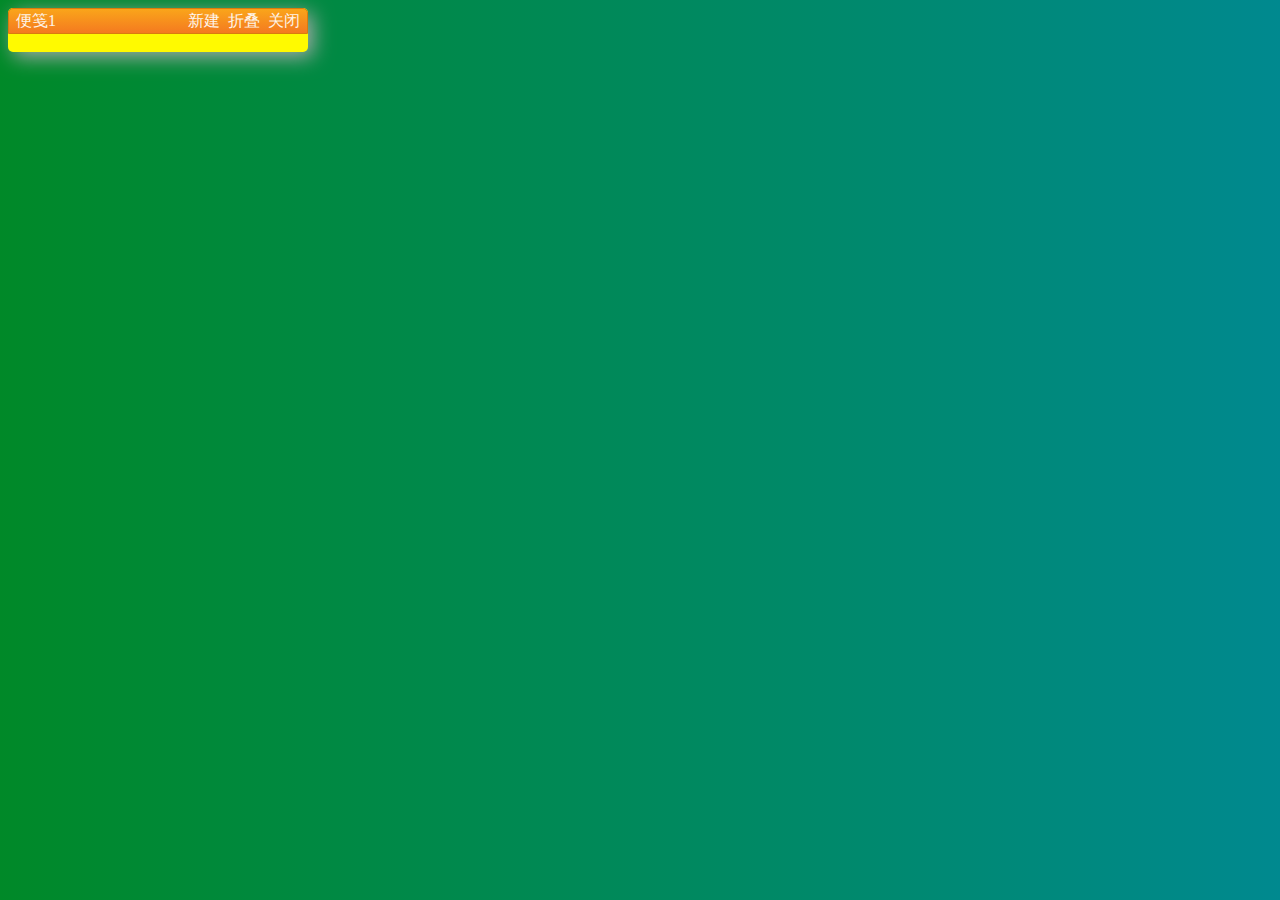
==== index.html @ 278780db "完成大部分功能，仍存在bug" ====
<!DOCTYPE html
PUBLIC "-//W3C//DTD XHTML 1.0 Strict//EN" 
"http://www.w3.org/TR/xhtml1/DTD/xhtml1-strict.dtd">
<html>
<head>
<title>便笺纸</title>
<meta http-equiv="Content-Type" content="text/HTML; charset=utf-8">
<link rel="stylesheet" type="text/css" href="style/jquery-ui-1.10.3.css">
<link rel="stylesheet" type="text/css" href="style/main.css">
<style type="text/css"></style>
<script type="text/javascript" src="js/lib/jquery-1.9.1.min.js"></script>
<script type="text/javascript" src="js/lib/jquery-ui-1.10.3.custom.min.js"></script>
<script type="text/javascript">
    var count = 0;
    var id=1;
    var stamp;
    $(function() {
        loadNotes();
    });
    
    function bindActions(note) {
        note.draggable({
            cancel: '.not-draggable',
            handle: '.note-draggable',
            distance: 10
        });
        
        note.resizable({
            minWidth: 70,
            maxWidth: 500, 
            minHeight: 70, 
            maxHeight: 500,
            resize: function(event, ui) {
                var body = $(this).children('.note-body');
                body.height(ui.size.height - 32);
            }
        });
        
        note.children('.note-body').on('keyup paste' ,function() {
            (function(title, content){
                stamp = new Date().getTime();
                setTimeout(function(){
                    if (new Date().getTime() - stamp > 995) {
                        saveNote(title, content);
                    }
                }, 1000); 
            })(note.find('.note-title').text(), $(this).html());
        });

        note.find('.note-title').dblclick(function() {
            var title = window.prompt('请输入新标题, 最多10个字符', $(this).text());
            if (title) {
                $(this).text(title.substr(0, 10));
            }
        });

        note.find('.note-add').click(function() {
            createNote();
        });

        note.find('.note-fold').click(function() {
            var body = note.children('.note-body');
            body.slideToggle();
            $(this).text($(this).text() == '折叠' ? '展开' : '折叠');
        });
        
        note.find('.note-delete').click(function() {
            var sure = window.confirm('确定删除吗?');
            if (sure) {
                note.remove();
                deleteNote(note.find('.note-title').text());
                count --;
            }
        });
    }
    
    function createNote(title, content) {
        var note = $('<div class="note">');
        var head = $('<div class="note-head note-draggable orange">');
        var body = $('<div contenteditable="true" class="note-body">').html(content || '');
        head.append($('<span class="note-title" title="双击修改标题">').text(title || '便笺' + id));
        head.append($('<span class="note-add not-draggable">').text('新建'));
        head.append($('<span class="note-fold not-draggable">').text('折叠'));
        head.append($('<span class="note-delete not-draggable">').text('关闭'));
        note.append(head).append(body);
        bindActions(note);
        note.appendTo($('body')).show();
        
        count ++;
        id++;
        
        return note;
    }
    
    function saveNote(title, content) {
        localStorage[title] = content;
    }
    
    function deleteNote(title) {
        delete localStorage[title];
    }
    
    function loadNotes() {
        if (0 == localStorage.length) {
            createNote();
        }
        else {
            for (title in localStorage){
                createNote(title, localStorage[title]);
            }     
        }
    }
</script>
</head>
<body>

</body>
</html>
---- style/main.css ----
html {
    background: -webkit-gradient(linear, left top, right top, from(rgb(0, 137, 40)), to(rgb(0, 137, 143)));
    background: -moz-linear-gradient(left, rgb(0, 137, 40), rgb(0, 137, 143));
}

.note-draggable {
    cursor: move;
}
.note {
    background-color: rgba(255, 250, 0, 1);
    border: 0px solid white;
    
    width: 300px;
    max-height: 500px;
    
    position: absolute !important;

    webkit-moz-border-radius: 5px;
    moz-border-radius: 5px;
    border-radius: 5px;
    -webkit-box-shadow: 5px 5px 20px #A8ABAB;
    -moz-box-shadow: 5px 5px 20px #A8ABAB;
    box-shadow: 5px 5px 20px #A8ABAB;
}
.note-head {
    padding: 2px;
    height: 20px;
    webkit-moz-border-radius: 5px 5px 0 0;
    moz-border-radius: 5px 5px 0 0;
    border-radius: 5px 5px 0 0;
}

.note-body {
    max-height: 474px;
    height: auto;
    word-wrap: break-word; 
    word-break: normal; 
    overflow-y: auto;
    padding: 0 10px;   

}
.note-title {
    display: inline-block;
    position: absolute;
    left: 0.5em;
}
.note-add {
    display: inline-block;
    position: absolute;
    right: 5.5em;
    cursor: default;
}
.note-fold {
    display: inline-block;
    position: absolute;
    right: 3em;
    cursor: default;
}
.note-delete {
    display: inline-block;
    position: absolute;
    right: 0.5em;
    cursor: default;
}

::-webkit-scrollbar {
    width: 10px;
    background: -webkit-gradient(linear,left top,right top,color-stop(0%,rgba(202,202,202,0.07)),color-stop(100%,rgba(229,229,229,0.07)));
    background: -webkit-linear-gradient(left,rgba(202,202,202,0.07) 0%,rgba(229,229,229,0.07) 100%);
    -webkit-box-shadow: 0 0 1px 0 rgba(0,0,0,.15) inset,0 1px 0 0 #fff;
    -moz-box-shadow: 0 0 1px 0 rgba(0,0,0,.15) inset,0 1px 0 0 #fff;
    box-shadow: 0 0 1px 0 rgba(0,0,0,.15) inset,0 1px 0 0 #fff;
    background-color: #e5e5e5;
}
::-webkit-scrollbar, ::-webkit-scrollbar-thumb {
    overflow: visible;
    -webkit-border-radius: 4px;
    -moz-border-radius: 4px;
    border-radius: 4px;
    border: solid 1px #a6a6a6;
}
::-webkit-scrollbar-thumb {
    background: -webkit-gradient(linear,left top,right top,color-stop(0%,rgba(233,233,233,0.05)),color-stop(100%,rgba(221,221,221,0.05)));
    background: -webkit-linear-gradient(left,rgba(233,233,233,0.05) 0%,rgba(221,221,221,0.05) 100%);
    -webkit-box-shadow: 0 2px 1px 0 rgba(0,0,0,.05);
    -moz-box-shadow: 0 2px 1px 0 rgba(0,0,0,.05);
    box-shadow: 0 2px 1px 0 rgba(0,0,0,.05);
    background-color: #e9e9e9;
}
::-webkit-scrollbar, ::-webkit-scrollbar-thumb {
    overflow: visible;
    -webkit-border-radius: 4px;
    -moz-border-radius: 4px;
    border-radius: 4px;
    border: solid 1px #a6a6a6;
}
::-webkit-scrollbar-button {
    height: 0;
    display: block;
    background-color: transparent;
}

.orange {
	color: #fef4e9;
	border: solid 1px #da7c0c;
	background: #f78d1d;
	background: -webkit-gradient(linear, left top, left bottom, from(#faa51a), to(#f47a20));
	background: -moz-linear-gradient(top,  #faa51a,  #f47a20);
	filter:  progid: DXImageTransform.Microsoft.gradient(startColorstr='#faa51a', endColorstr='#f47a20');
}
.orange:hover {
	background: #f47c20;
	background: -webkit-gradient(linear, left top, left bottom, from(#f88e11), to(#f06015));
	background: -moz-linear-gradient(top,  #f88e11,  #f06015);
	filter:  progid: DXImageTransform.Microsoft.gradient(startColorstr='#f88e11', endColorstr='#f06015');
}
.orange:active {
	color: #fcd3a5;
	background: -webkit-gradient(linear, left top, left bottom, from(#f47a20), to(#faa51a));
	background: -moz-linear-gradient(top,  #f47a20,  #faa51a);
	filter:  progid: DXImageTransform.Microsoft.gradient(startColorstr='#f47a20', endColorstr='#faa51a');
}
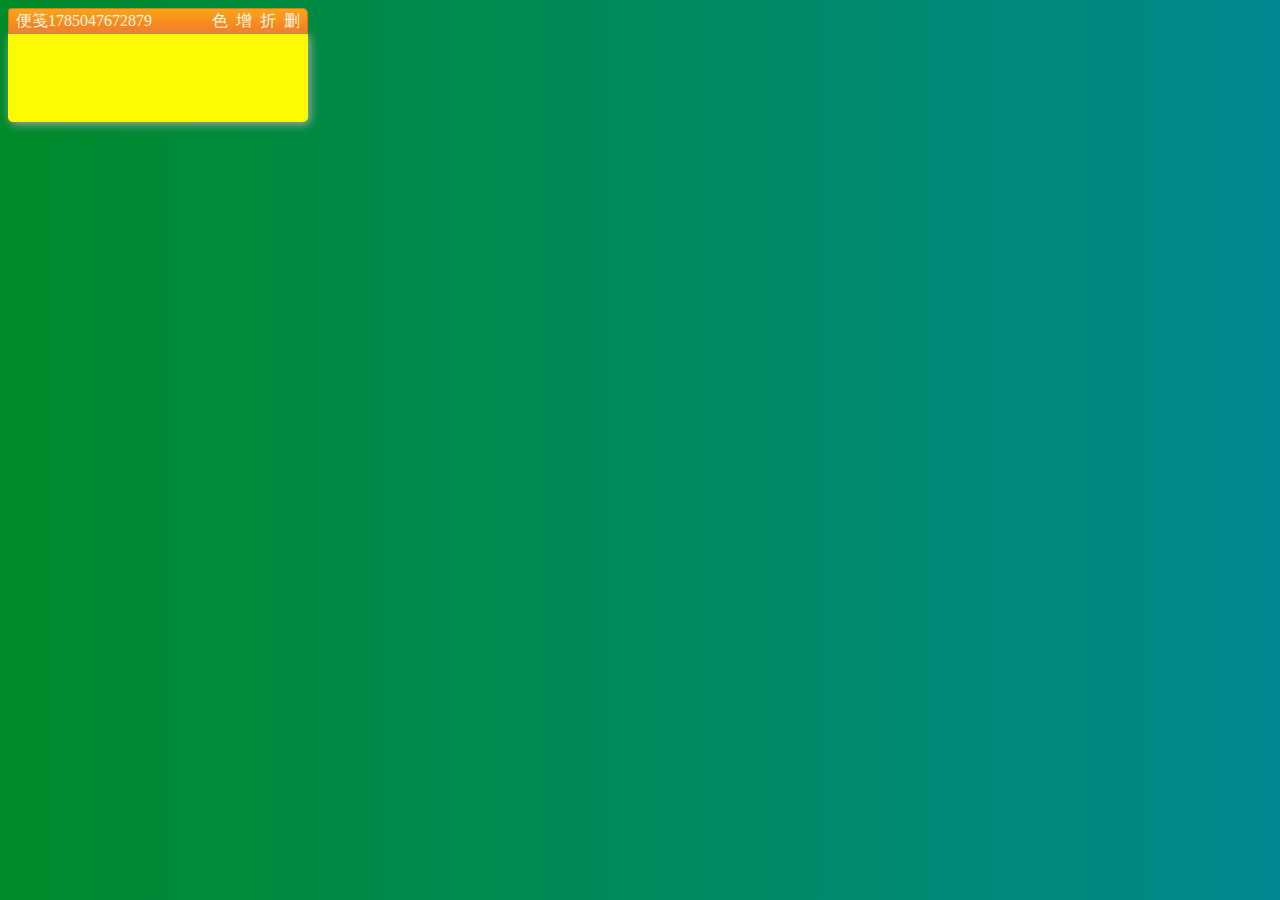
==== commit e24534af: "add function: customize backgound color of note body" ====
--- a/index.html
+++ b/index.html
@@ -6,113 +6,22 @@
 <title>便笺纸</title>
 <meta http-equiv="Content-Type" content="text/HTML; charset=utf-8">
 <link rel="stylesheet" type="text/css" href="style/jquery-ui-1.10.3.css">
-<link rel="stylesheet" type="text/css" href="style/main.css">
+<link rel="stylesheet" type="text/css" href="style/main2.css">
 <style type="text/css"></style>
 <script type="text/javascript" src="js/lib/jquery-1.9.1.min.js"></script>
 <script type="text/javascript" src="js/lib/jquery-ui-1.10.3.custom.min.js"></script>
+<script type="text/javascript" src="js/main2.js"></script>
 <script type="text/javascript">
-    var count = 0;
-    var id=1;
-    var stamp;
-    $(function() {
-        loadNotes();
-    });
-    
-    function bindActions(note) {
-        note.draggable({
-            cancel: '.not-draggable',
-            handle: '.note-draggable',
-            distance: 10
-        });
-        
-        note.resizable({
-            minWidth: 70,
-            maxWidth: 500, 
-            minHeight: 70, 
-            maxHeight: 500,
-            resize: function(event, ui) {
-                var body = $(this).children('.note-body');
-                body.height(ui.size.height - 32);
-            }
-        });
-        
-        note.children('.note-body').on('keyup paste' ,function() {
-            (function(title, content){
-                stamp = new Date().getTime();
-                setTimeout(function(){
-                    if (new Date().getTime() - stamp > 995) {
-                        saveNote(title, content);
-                    }
-                }, 1000); 
-            })(note.find('.note-title').text(), $(this).html());
-        });
+$(function() {
 
-        note.find('.note-title').dblclick(function() {
-            var title = window.prompt('请输入新标题, 最多10个字符', $(this).text());
-            if (title) {
-                $(this).text(title.substr(0, 10));
-            }
-        });
-
-        note.find('.note-add').click(function() {
-            createNote();
-        });
-
-        note.find('.note-fold').click(function() {
-            var body = note.children('.note-body');
-            body.slideToggle();
-            $(this).text($(this).text() == '折叠' ? '展开' : '折叠');
-        });
-        
-        note.find('.note-delete').click(function() {
-            var sure = window.confirm('确定删除吗?');
-            if (sure) {
-                note.remove();
-                deleteNote(note.find('.note-title').text());
-                count --;
-            }
-        });
-    }
-    
-    function createNote(title, content) {
-        var note = $('<div class="note">');
-        var head = $('<div class="note-head note-draggable orange">');
-        var body = $('<div contenteditable="true" class="note-body">').html(content || '');
-        head.append($('<span class="note-title" title="双击修改标题">').text(title || '便笺' + id));
-        head.append($('<span class="note-add not-draggable">').text('新建'));
-        head.append($('<span class="note-fold not-draggable">').text('折叠'));
-        head.append($('<span class="note-delete not-draggable">').text('关闭'));
-        note.append(head).append(body);
-        bindActions(note);
-        note.appendTo($('body')).show();
-        
-        count ++;
-        id++;
-        
-        return note;
-    }
-    
-    function saveNote(title, content) {
-        localStorage[title] = content;
-    }
-    
-    function deleteNote(title) {
-        delete localStorage[title];
-    }
-    
-    function loadNotes() {
-        if (0 == localStorage.length) {
-            createNote();
-        }
-        else {
-            for (title in localStorage){
-                createNote(title, localStorage[title]);
-            }     
-        }
-    }
+});
 </script>
 </head>
 <body>
+<button id="export">备份数据</button>
+<br />
+<textarea id="output"></textarea>
 
+<div class="color-picker round-corner" style="z-index: 200"></div>
 </body>
 </html>
--- a/style/main2.css
+++ b/style/main2.css
@@ -0,0 +1,178 @@
+
+html {
+    background: -webkit-gradient(linear, left top, right top, from(rgb(0, 137, 40)), to(rgb(0, 137, 143)));
+    background: -moz-linear-gradient(left, rgb(0, 137, 40), rgb(0, 137, 143));
+}
+
+.note-draggable {
+    cursor: move;
+}
+.note {
+    border: 0px solid white;
+    
+    width: 300px;
+    max-height: 500px;
+    
+    position: absolute !important;
+}
+.note-head {
+    padding: 2px;
+    height: 20px;
+    webkit-moz-border-radius: 5px 5px 0 0;
+    moz-border-radius: 5px 5px 0 0;
+    border-radius: 5px 5px 0 0;
+}
+
+.note-body {
+    max-height: 474px;
+    height: auto;
+    word-wrap: break-word; 
+    word-break: normal; 
+    overflow-y: auto;
+    padding: 0 10px;   
+    background-color: rgba(255, 250, 0, 1);
+    webkit-moz-border-radius: 0 0 5px 5px;
+    moz-border-radius: 0 0 5px 5px;
+    border-radius: 0 0 5px 5px;
+    -webkit-box-shadow: 2px 2px 10px #A8ABAB;
+    -moz-box-shadow: 2px 2px 10px #A8ABAB;
+    box-shadow: 2px 2px 10px #A8ABAB;
+}
+.note-title {
+    display: inline-block;
+    position: absolute;
+    left: 0.5em;
+}
+.note-color {
+    display: inline-block;
+    position: absolute;
+    right: 5em;
+    cursor: pointer;
+}
+
+.note-add {
+    display: inline-block;
+    position: absolute;
+    right: 3.5em;
+    cursor: pointer;
+}
+.note-fold {
+    display: inline-block;
+    position: absolute;
+    right: 2em;
+    cursor: pointer;
+}
+.note-delete {
+    display: inline-block;
+    position: absolute;
+    right: 0.5em;
+    cursor: pointer;
+}
+
+::-webkit-scrollbar {
+    width: 10px;
+    background: -webkit-gradient(linear,left top,right top,color-stop(0%,rgba(202,202,202,0.07)),color-stop(100%,rgba(229,229,229,0.07)));
+    background: -webkit-linear-gradient(left,rgba(202,202,202,0.07) 0%,rgba(229,229,229,0.07) 100%);
+    -webkit-box-shadow: 0 0 1px 0 rgba(0,0,0,.15) inset,0 1px 0 0 #fff;
+    -moz-box-shadow: 0 0 1px 0 rgba(0,0,0,.15) inset,0 1px 0 0 #fff;
+    box-shadow: 0 0 1px 0 rgba(0,0,0,.15) inset,0 1px 0 0 #fff;
+    background-color: #e5e5e5;
+}
+::-webkit-scrollbar, ::-webkit-scrollbar-thumb {
+    overflow: visible;
+    -webkit-border-radius: 4px;
+    -moz-border-radius: 4px;
+    border-radius: 4px;
+    border: solid 1px #a6a6a6;
+}
+::-webkit-scrollbar-thumb {
+    background: -webkit-gradient(linear,left top,right top,color-stop(0%,rgba(233,233,233,0.05)),color-stop(100%,rgba(221,221,221,0.05)));
+    background: -webkit-linear-gradient(left,rgba(233,233,233,0.05) 0%,rgba(221,221,221,0.05) 100%);
+    -webkit-box-shadow: 0 2px 1px 0 rgba(0,0,0,.05);
+    -moz-box-shadow: 0 2px 1px 0 rgba(0,0,0,.05);
+    box-shadow: 0 2px 1px 0 rgba(0,0,0,.05);
+    background-color: #e9e9e9;
+}
+::-webkit-scrollbar, ::-webkit-scrollbar-thumb {
+    overflow: visible;
+    -webkit-border-radius: 4px;
+    -moz-border-radius: 4px;
+    border-radius: 4px;
+    border: solid 1px #a6a6a6;
+}
+::-webkit-scrollbar-button {
+    height: 0;
+    display: block;
+    background-color: transparent;
+}
+
+.orange {
+	color: #fef4e9;
+	border: solid 1px #da7c0c;
+	background: #f78d1d;
+	background: -webkit-gradient(linear, left top, left bottom, from(#faa51a), to(#f47a20));
+	background: -moz-linear-gradient(top,  #faa51a,  #f47a20);
+	filter:  progid: DXImageTransform.Microsoft.gradient(startColorstr='#faa51a', endColorstr='#f47a20');
+}
+.orange:hover {
+	background: #f47c20;
+	background: -webkit-gradient(linear, left top, left bottom, from(#f88e11), to(#f06015));
+	background: -moz-linear-gradient(top,  #f88e11,  #f06015);
+	filter:  progid: DXImageTransform.Microsoft.gradient(startColorstr='#f88e11', endColorstr='#f06015');
+}
+.orange:active {
+	color: #fcd3a5;
+	background: -webkit-gradient(linear, left top, left bottom, from(#f47a20), to(#faa51a));
+	background: -moz-linear-gradient(top,  #f47a20,  #faa51a);
+	filter:  progid: DXImageTransform.Microsoft.gradient(startColorstr='#f47a20', endColorstr='#faa51a');
+}
+
+#output {
+    position: absolute;
+    width: 90%;
+    height: 90%;
+    z-index: 10000;
+    padding: 5px;
+    word-wrap: break-word;
+    display: none;
+    background-color: #EAEAEA;
+}
+
+.color-picker {
+    z-index: 200;
+    position: absolute;
+    display: none;
+    width: 120px;
+    padding: 5px;
+    background-color: white;
+}
+
+.color-block {
+    width: 20px;
+    height: 20px;
+    display: inline-block;
+    margin: 5px;
+    cursor: pointer;
+}
+
+.pop-closer {
+    color: gray;
+    float: right;
+    cursor: pointer;
+}
+
+.pop-toolbar {
+    height: 15px;
+    padding-bottom: 5px;
+    padding-bottom: 5px;
+    border-bottom: 1px solid #DDDDDD;
+}
+
+.round-corner {
+moz-border-radius: 5px;
+webkit-moz-border-radius: 5px;
+border-radius: 5px;
+-webkit-box-shadow: 0px 1px 3px #A8ABAB;
+-moz-box-shadow: 0px 1px 3px #A8ABAB;
+box-shadow: 0px 1px 3px #A8ABAB;
+}
